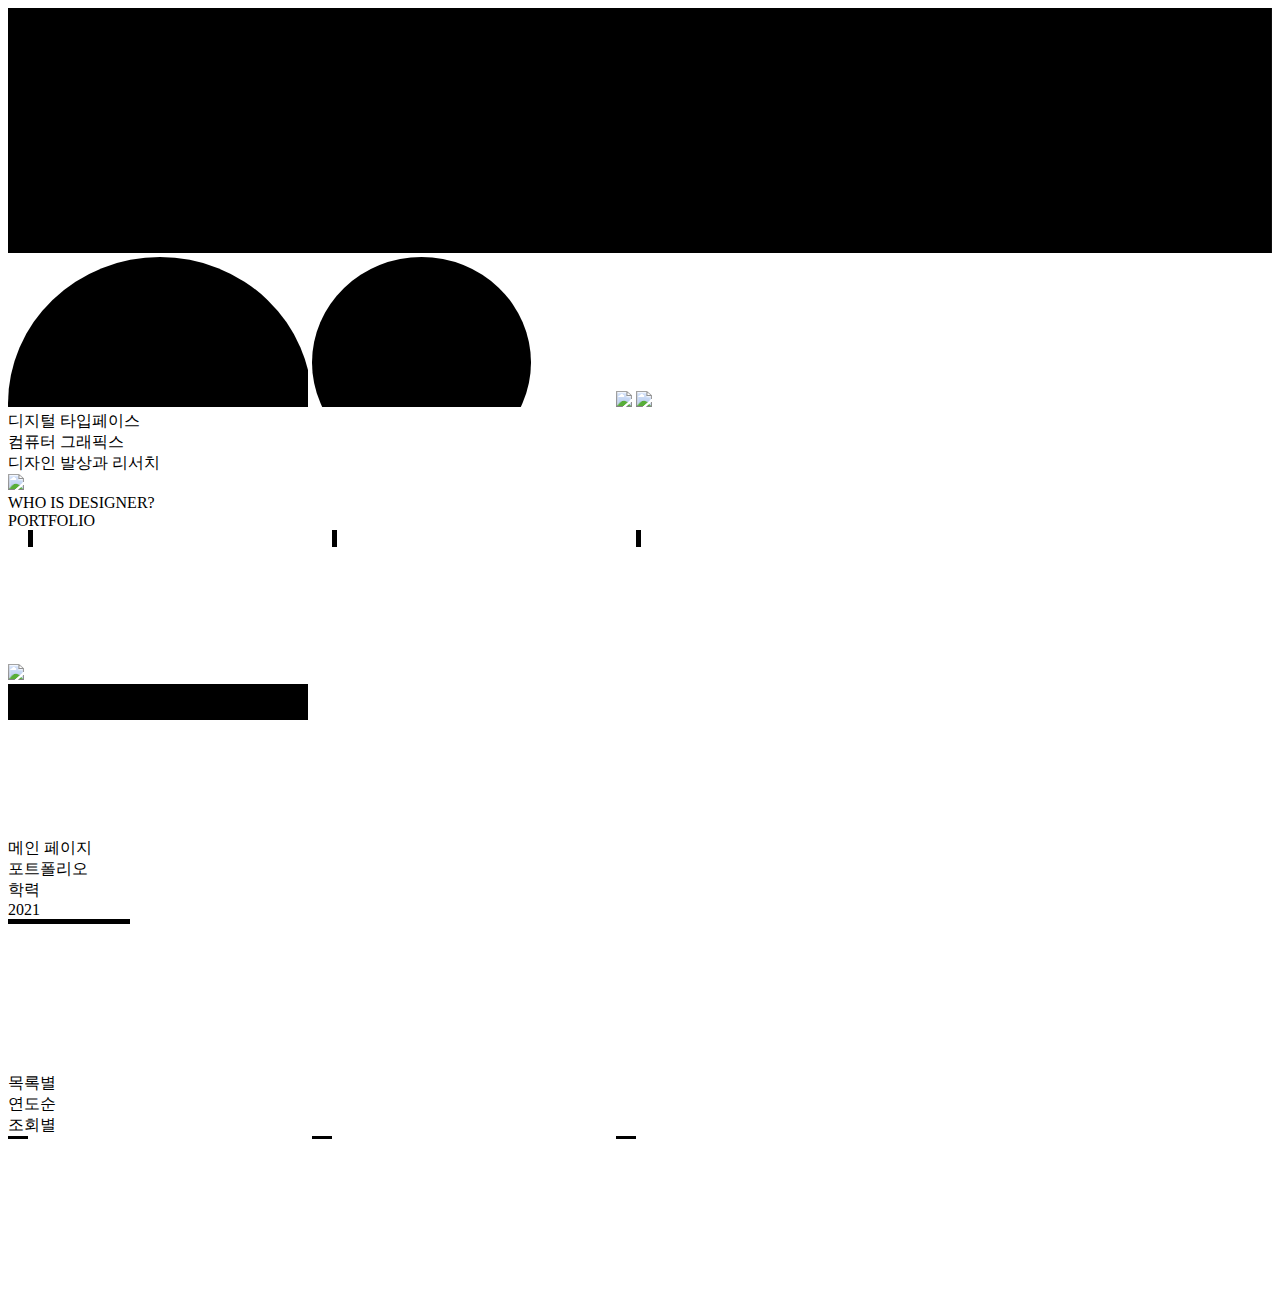
==== Web_1920___1.html @ 1ae2cccb "Create Web_1920___1.html" ====
<!DOCTYPE html>
<html>
<head>
<meta charset="utf-8"/>
<meta http-equiv="X-UA-Compatible" content="IE=edge"/>
<meta name="viewport" content="width=device-width, initial-scale=1.0">
<title>Web 1920 – 1</title>
<link rel="stylesheet" type="text/css" id="applicationStylesheet" href="Web_1920___1.css"/>
<script id="applicationScript" type="text/javascript" src="Web_1920___1.js"></script>
</head>
<body>
<div id="Web_1920__1">
	<svg class="n_1" viewBox="0 0 1920 372">
		<path id="n_1" d="M 0 0 L 1920 0 L 1920 372 L 0 372 L 0 0 Z">
		</path>
	</svg>
	<svg class="n_1_h">
		<ellipse id="n_1_h" rx="152" ry="146.5" cx="152" cy="146.5">
		</ellipse>
	</svg>
	<svg class="n_2">
		<ellipse id="n_2" rx="109.5" ry="105.5" cx="109.5" cy="105.5">
		</ellipse>
	</svg>
	<img id="n_3" src="n_3.png" srcset="n_3.png 1x, n_3@2x.png 2x">
		
	<img id="Letter_Magazine_Mockup_-_Free_" src="Letter_Magazine_Mockup_-_Free_.png" srcset="Letter_Magazine_Mockup_-_Free_.png 1x, Letter_Magazine_Mockup_-_Free_@2x.png 2x">
		
	<div id="n___">
		<span>디지털 타입페이스  </span>
	</div>
	<div id="n__">
		<span>컴퓨터 그래픽스 </span>
	</div>
	<div id="n____n">
		<span>디자인 발상과 리서치 </span>
	</div>
	<img id="n___211129422_" src="n___211129422_.png" srcset="n___211129422_.png 1x, n___211129422_@2x.png 2x">
		
	<div id="WHO_IS_DESIGNER">
		<span>WHO IS DESIGNER?</span>
	</div>
	<div id="PORTFOLIO">
		<span>PORTFOLIO</span>
	</div>
	<img id="hand-gf56a579cf_1920" src="hand-gf56a579cf_1920.png" srcset="hand-gf56a579cf_1920.png 1x, hand-gf56a579cf_1920@2x.png 2x">
		
	<svg class="n_2_s">
		<rect id="n_2_s" rx="0" ry="0" x="0" y="0" width="5" height="17">
		</rect>
	</svg>
	<svg class="n_3_t">
		<rect id="n_3_t" rx="0" ry="0" x="0" y="0" width="5" height="17">
		</rect>
	</svg>
	<svg class="n_4">
		<rect id="n_4" rx="0" ry="0" x="0" y="0" width="5" height="17">
		</rect>
	</svg>
	<div id="n_1_v">
		<svg class="n_1_w">
			<rect id="n_1_w" rx="0" ry="0" x="0" y="0" width="1920" height="36">
			</rect>
		</svg>
		<div id="n_">
			<span>메인 페이지</span>
		</div>
		<div id="n__y">
			<span>포트폴리오 </span>
		</div>
		<div id="n__z">
			<span>학력 </span>
		</div>
	</div>
	<div id="n_021">
		<span>2021</span>
	</div>
	<svg class="n_5">
		<rect id="n_5" rx="0" ry="0" x="0" y="0" width="122" height="5">
		</rect>
	</svg>
	<div id="n__ba">
		<span>목록별 </span>
	</div>
	<div id="Text">
		<span>연도순</span>
	</div>
	<div id="Text_">
		<span>조회별</span>
	</div>
	<div id="n_2_">
		<svg class="n_6">
			<rect id="n_6" rx="0" ry="0" x="0" y="0" width="20" height="3">
			</rect>
		</svg>
		<svg class="n_7">
			<rect id="n_7" rx="0" ry="0" x="0" y="0" width="20" height="3">
			</rect>
		</svg>
		<svg class="n_8">
			<rect id="n_8" rx="0" ry="0" x="0" y="0" width="20" height="3">
			</rect>
		</svg>
	</div>
</div>
</body>
</html>
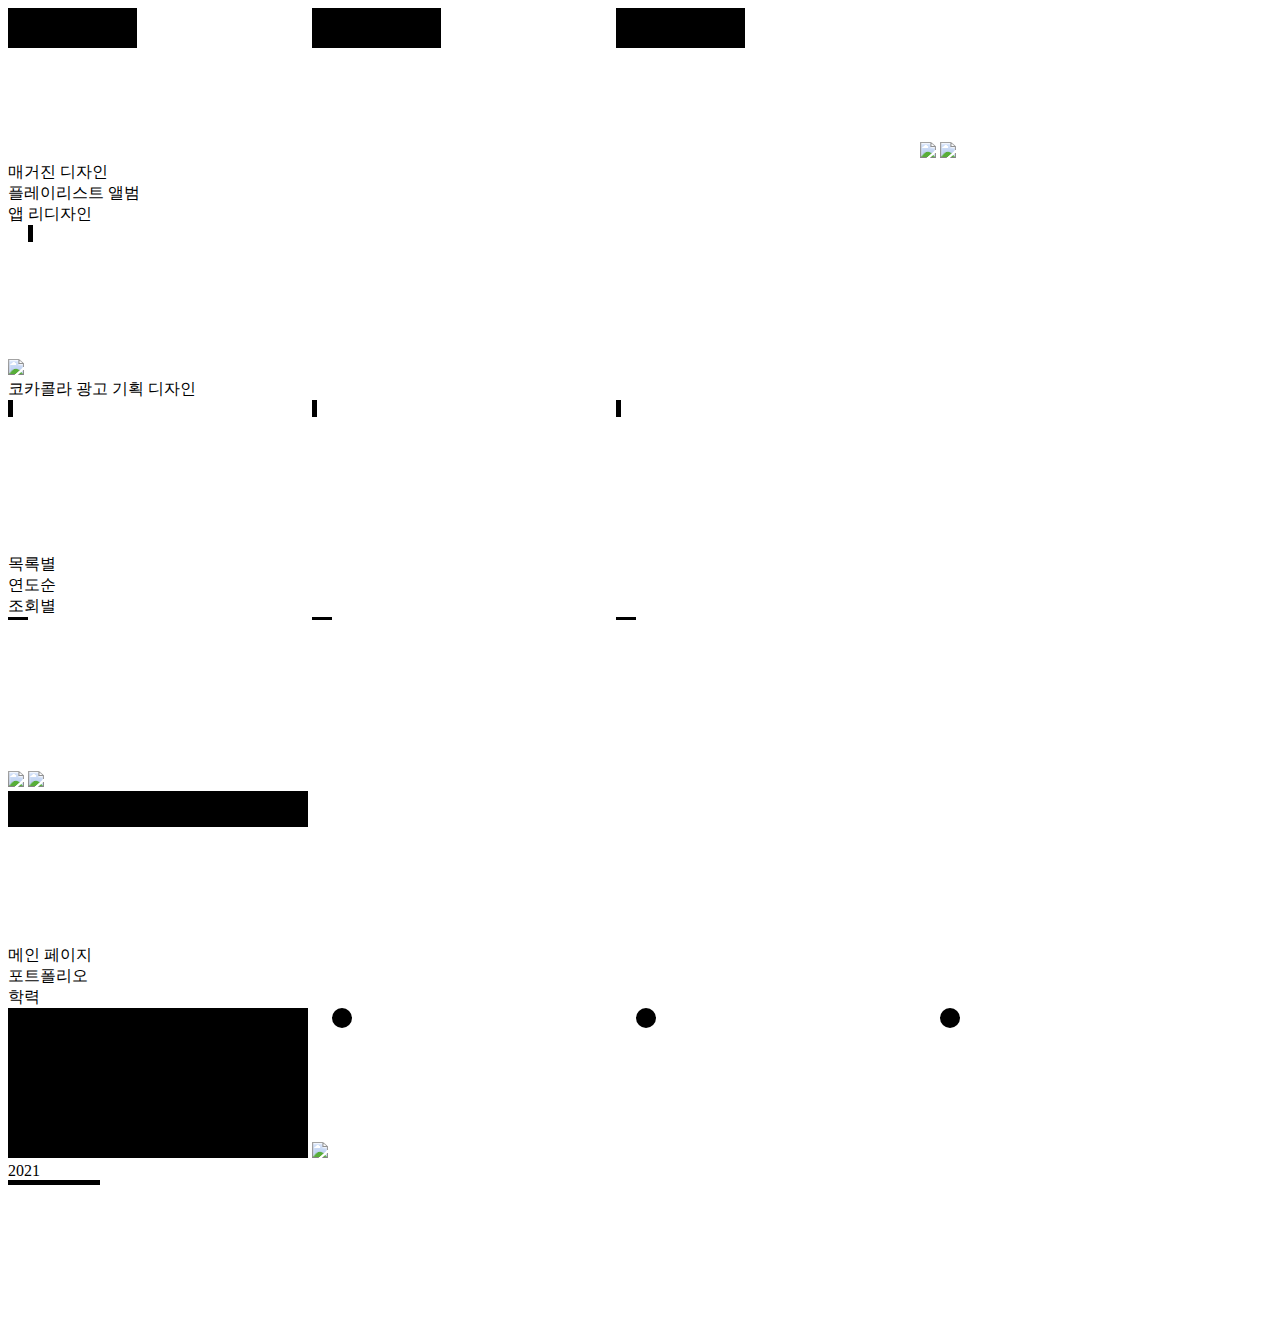
==== commit abf1d29f: "Create Web_1920___1.html" ====
--- a/Web_1920___1.html
+++ b/Web_1920___1.html
@@ -10,85 +10,62 @@
 </head>
 <body>
 <div id="Web_1920__1">
-	<svg class="n_1" viewBox="0 0 1920 372">
-		<path id="n_1" d="M 0 0 L 1920 0 L 1920 372 L 0 372 L 0 0 Z">
-		</path>
+	<svg class="n_10">
+		<rect id="n_10" rx="0" ry="0" x="0" y="0" width="129" height="40">
+		</rect>
 	</svg>
-	<svg class="n_1_h">
-		<ellipse id="n_1_h" rx="152" ry="146.5" cx="152" cy="146.5">
-		</ellipse>
+	<svg class="n_13">
+		<rect id="n_13" rx="0" ry="0" x="0" y="0" width="129" height="40">
+		</rect>
 	</svg>
-	<svg class="n_2">
-		<ellipse id="n_2" rx="109.5" ry="105.5" cx="109.5" cy="105.5">
-		</ellipse>
+	<svg class="n_14">
+		<rect id="n_14" rx="0" ry="0" x="0" y="0" width="129" height="40">
+		</rect>
 	</svg>
 	<img id="n_3" src="n_3.png" srcset="n_3.png 1x, n_3@2x.png 2x">
 		
 	<img id="Letter_Magazine_Mockup_-_Free_" src="Letter_Magazine_Mockup_-_Free_.png" srcset="Letter_Magazine_Mockup_-_Free_.png 1x, Letter_Magazine_Mockup_-_Free_@2x.png 2x">
 		
-	<div id="n___">
-		<span>디지털 타입페이스  </span>
+	<div id="n_">
+		<span>매거진 디자인</span>
 	</div>
-	<div id="n__">
-		<span>컴퓨터 그래픽스 </span>
+	<div id="n__m">
+		<span>플레이리스트 앨범</span>
 	</div>
-	<div id="n____n">
-		<span>디자인 발상과 리서치 </span>
+	<div id="n__n">
+		<span>앱 리디자인</span>
 	</div>
 	<img id="n___211129422_" src="n___211129422_.png" srcset="n___211129422_.png 1x, n___211129422_@2x.png 2x">
 		
-	<div id="WHO_IS_DESIGNER">
-		<span>WHO IS DESIGNER?</span>
-	</div>
-	<div id="PORTFOLIO">
-		<span>PORTFOLIO</span>
-	</div>
-	<img id="hand-gf56a579cf_1920" src="hand-gf56a579cf_1920.png" srcset="hand-gf56a579cf_1920.png 1x, hand-gf56a579cf_1920@2x.png 2x">
-		
-	<svg class="n_2_s">
-		<rect id="n_2_s" rx="0" ry="0" x="0" y="0" width="5" height="17">
+	<svg class="n_2">
+		<rect id="n_2" rx="0" ry="0" x="0" y="0" width="5" height="17">
 		</rect>
 	</svg>
-	<svg class="n_3_t">
-		<rect id="n_3_t" rx="0" ry="0" x="0" y="0" width="5" height="17">
+	<div id="n___">
+		<span>코카콜라 광고 기획 디자인</span>
+	</div>
+	<svg class="n_3_r">
+		<rect id="n_3_r" rx="0" ry="0" x="0" y="0" width="5" height="17">
 		</rect>
 	</svg>
 	<svg class="n_4">
 		<rect id="n_4" rx="0" ry="0" x="0" y="0" width="5" height="17">
 		</rect>
 	</svg>
-	<div id="n_1_v">
-		<svg class="n_1_w">
-			<rect id="n_1_w" rx="0" ry="0" x="0" y="0" width="1920" height="36">
-			</rect>
-		</svg>
-		<div id="n_">
-			<span>메인 페이지</span>
-		</div>
-		<div id="n__y">
-			<span>포트폴리오 </span>
-		</div>
-		<div id="n__z">
-			<span>학력 </span>
-		</div>
-	</div>
-	<div id="n_021">
-		<span>2021</span>
-	</div>
-	<svg class="n_5">
-		<rect id="n_5" rx="0" ry="0" x="0" y="0" width="122" height="5">
+	<svg class="n_9">
+		<rect id="n_9" rx="0" ry="0" x="0" y="0" width="5" height="17">
 		</rect>
 	</svg>
-	<div id="n__ba">
+	<div id="n__u">
 		<span>목록별 </span>
 	</div>
 	<div id="Text">
 		<span>연도순</span>
 	</div>
-	<div id="Text_">
+	<div id="Text_w">
 		<span>조회별</span>
 	</div>
-	<div id="n_2_">
+	<div id="n_2_x">
 		<svg class="n_6">
 			<rect id="n_6" rx="0" ry="0" x="0" y="0" width="20" height="3">
 			</rect>
@@ -102,6 +79,50 @@
 			</rect>
 		</svg>
 	</div>
+	<img id="n_2__1" src="n_2__1.png" srcset="n_2__1.png 1x, n_2__1@2x.png 2x">
+		
+	<img id="engin-akyurt-mRmhx5NfYAo-unspl" src="engin-akyurt-mRmhx5NfYAo-unspl.png" srcset="engin-akyurt-mRmhx5NfYAo-unspl.png 1x, engin-akyurt-mRmhx5NfYAo-unspl@2x.png 2x">
+		
+	<div id="n_1">
+		<svg class="n_1_">
+			<rect id="n_1_" rx="0" ry="0" x="0" y="0" width="1920" height="36">
+			</rect>
+		</svg>
+		<div id="n__">
+			<span>메인 페이지</span>
+		</div>
+		<div id="n__ba">
+			<span>포트폴리오 </span>
+		</div>
+		<div id="n__bb">
+			<span>학력 </span>
+		</div>
+	</div>
+	<svg class="n_15">
+		<rect id="n_15" rx="0" ry="0" x="0" y="0" width="452" height="452">
+		</rect>
+	</svg>
+	<img id="n__bc" src="n__bc.png" srcset="n__bc.png 1x, n__bc@2x.png 2x">
+		
+	<svg class="n_3_ba">
+		<ellipse id="n_3_ba" rx="10" ry="10" cx="10" cy="10">
+		</ellipse>
+	</svg>
+	<svg class="n_4_bb">
+		<ellipse id="n_4_bb" rx="10" ry="10" cx="10" cy="10">
+		</ellipse>
+	</svg>
+	<svg class="n_5">
+		<ellipse id="n_5" rx="10" ry="10" cx="10" cy="10">
+		</ellipse>
+	</svg>
+	<div id="n_021">
+		<span>2021</span>
+	</div>
+	<svg class="n_5_be">
+		<rect id="n_5_be" rx="0" ry="0" x="0" y="0" width="92" height="5">
+		</rect>
+	</svg>
 </div>
 </body>
 </html>